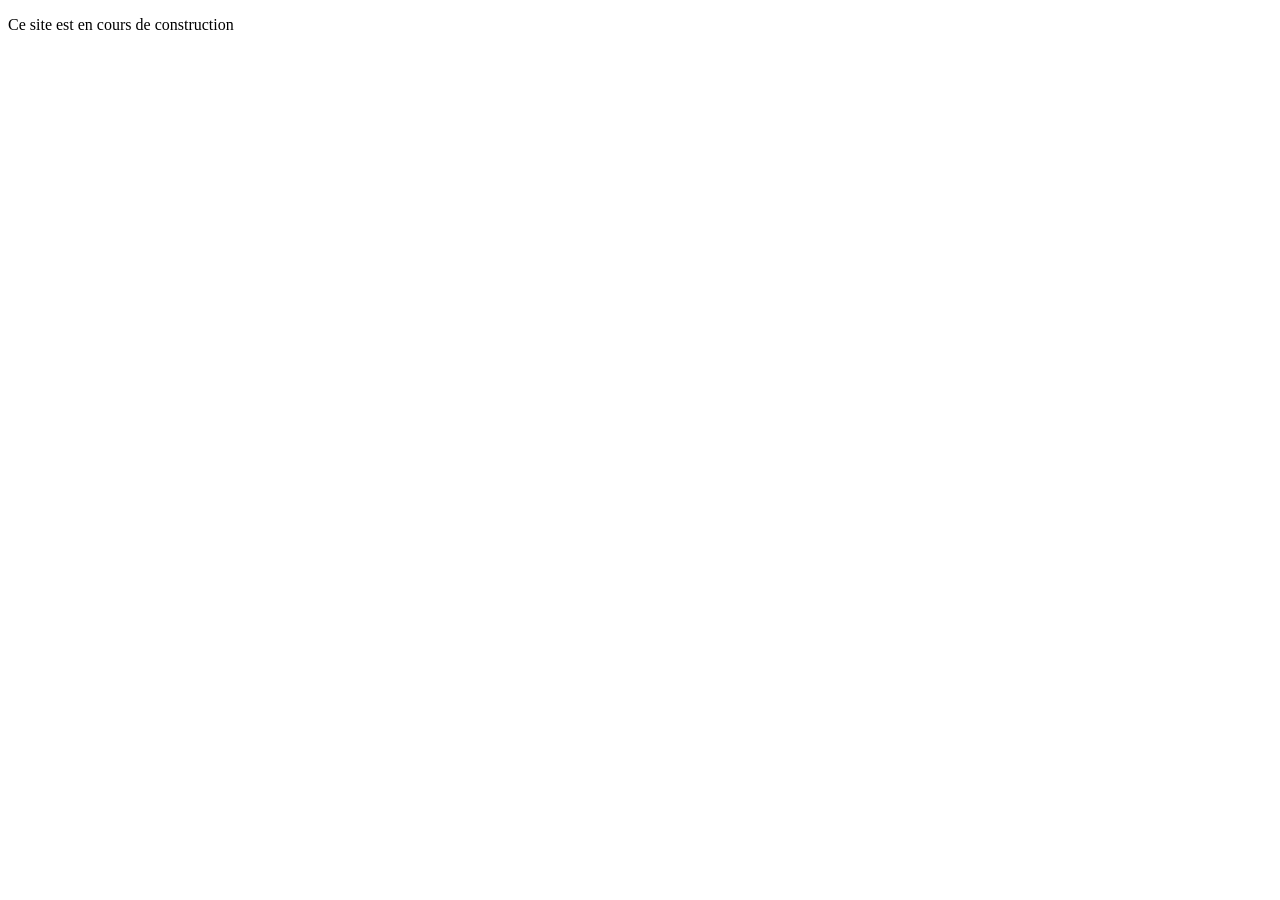
==== index.html @ 55eec865 "first commit" ====
<!doctype html>
<html lang="fr">
	<head>
		<meta charset="utf-8">
		<title>Test technique</title>
		<script type="text/javascript" src="serveur.js" defer></script>
	</head>
	<body>
		<div id="data">
		</div>
	</body>
</html>
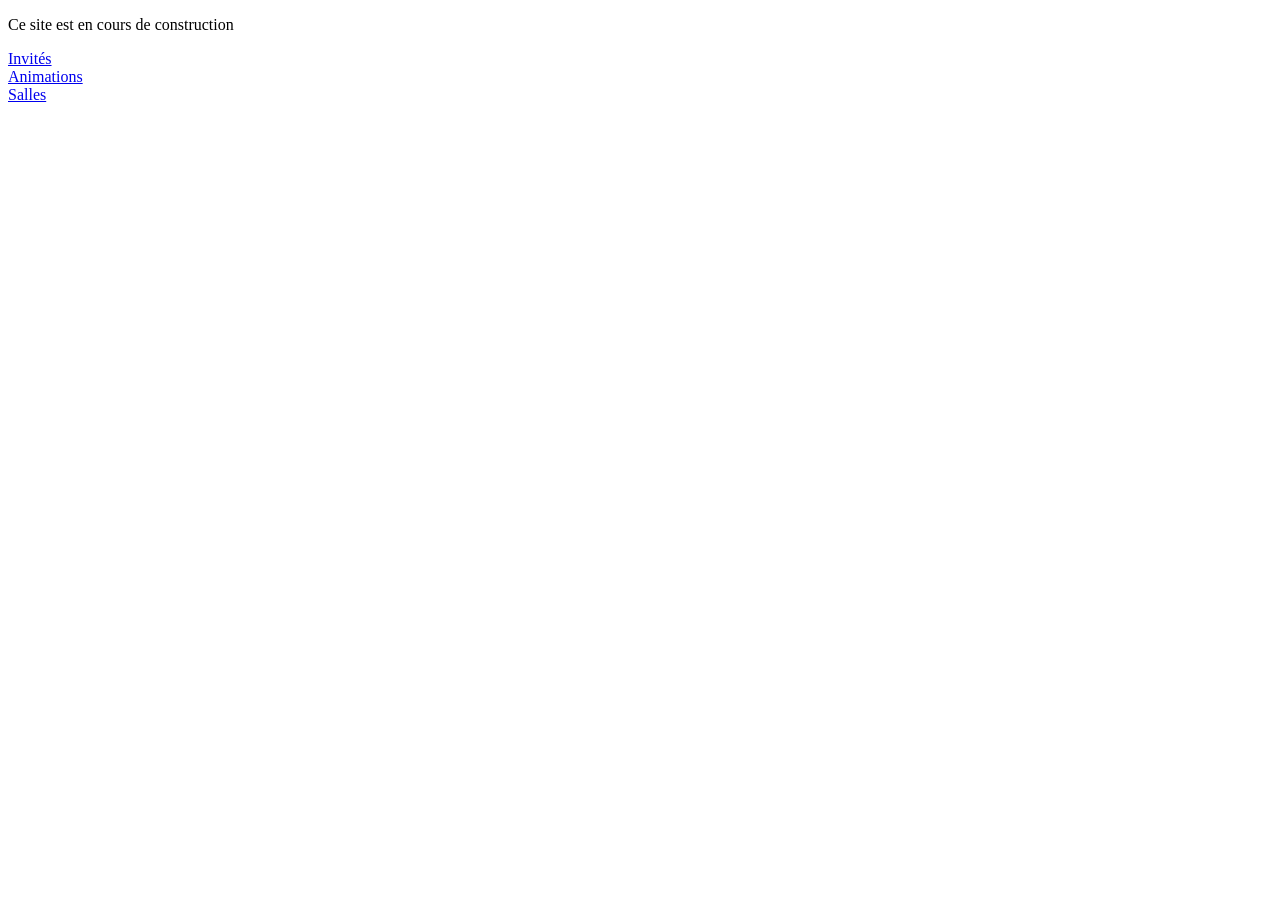
==== commit 28dbefe0: "Exercice 7 fait de le meme méthode que le 4" ====
--- a/index.html
+++ b/index.html
@@ -4,9 +4,13 @@
 		<meta charset="utf-8">
 		<title>Test technique</title>
 		<script type="text/javascript" src="serveur.js" defer></script>
+
 	</head>
 	<body>
 		<div id="data">
 		</div>
+		<a type="button" href="invites.html">Invités</a><br>
+    <a type="button" href="animations.html">Animations</a><br>
+    <a type="button" href="salles.html">Salles</a><br>
 	</body>
 </html>
